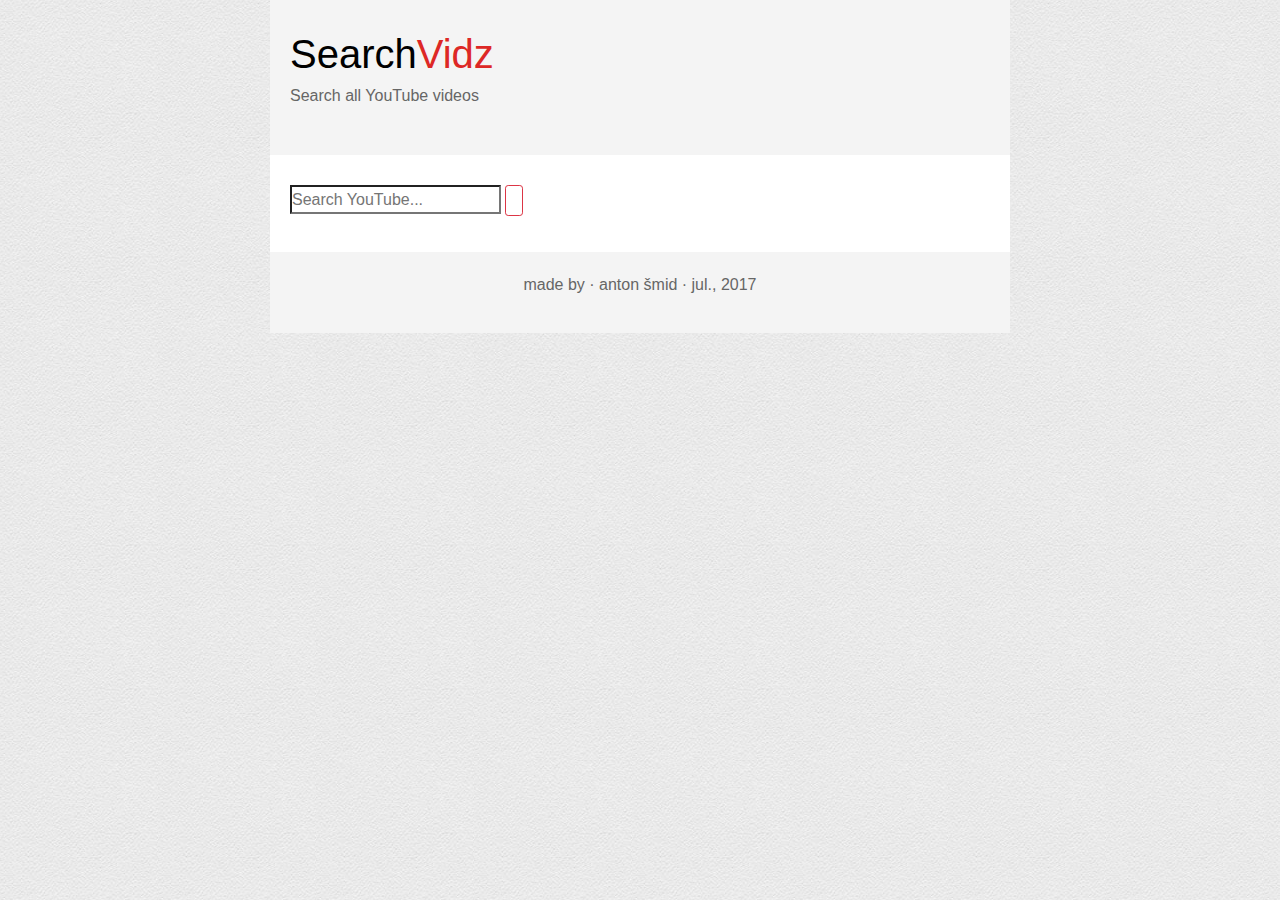
==== index.html @ ba87f691 "files and folders, html and some styling done" ====
<!DOCTYPE html>
<html lang="en">
<head>
    <meta charset="UTF-8">
    <title>SearchVidz</title>
    <link href="https://maxcdn.bootstrapcdn.com/bootstrap/4.0.0-alpha.6/css/bootstrap.min.css" rel="stylesheet">
    <link rel="stylesheet" href="css/style.css">
    
</head>
<body>
  <div id="container">
      <header>
          <h1>Search<span>Vidz</span></h1>
          <p>Search all YouTube videos</p>
      </header>
      
      <section>
          <form id="search-form" name="search-form" onsubmit="return search()">
              <div class="fieldcontainer">
                  <input type="search" id="query" class="search-field" placeholder="Search YouTube...">
                  <input type="submit" name="search-btn" id="search-btn" class="btn btn-outline-danger btn-sm" value="">
                  
              </div>
              
          </form>
          
          <ul id="results"></ul>
          <div id="buttons"></div>
          
      </section>
      <footer>
          <p>made by &middot; anton šmid &middot; jul., 2017</p>
      </footer>
  </div> 
   
 
 
 
<!-- scripts  -->
<script src="https://ajax.googleapis.com/ajax/libs/jquery/1.12.4/jquery.min.js"></script>
<script src="js/script.js"></script>  
    
</body>
</html>
---- css/style.css ----
* {
    padding: 0;
    margin: 0;
}

body {
    // font-family: Segoue, sans-serif;
    line-height: 1.6em;
    color: #666;
    background: #e1e1e1 url(../img/creampaper.png);
    font-size: 16px;
}

a {
    color: #333;
    text-decoration: none;
}

#container {
    width: 740px;
    background: #fff;
    margin: auto;
}

.clearfix {
    clear: both;
}

header {
    padding: 30px 20px;
    background: #f4f4f4;
}

header h1 {
    color: #000;
    margin-bottom: 5px;
}

header span {
    color: #dd2826;
}

section {
    padding: 30px 20px 20px 20px;
}

footer {
    padding: 20px;
    background: #f4f4f4;
    text-align: center;
}
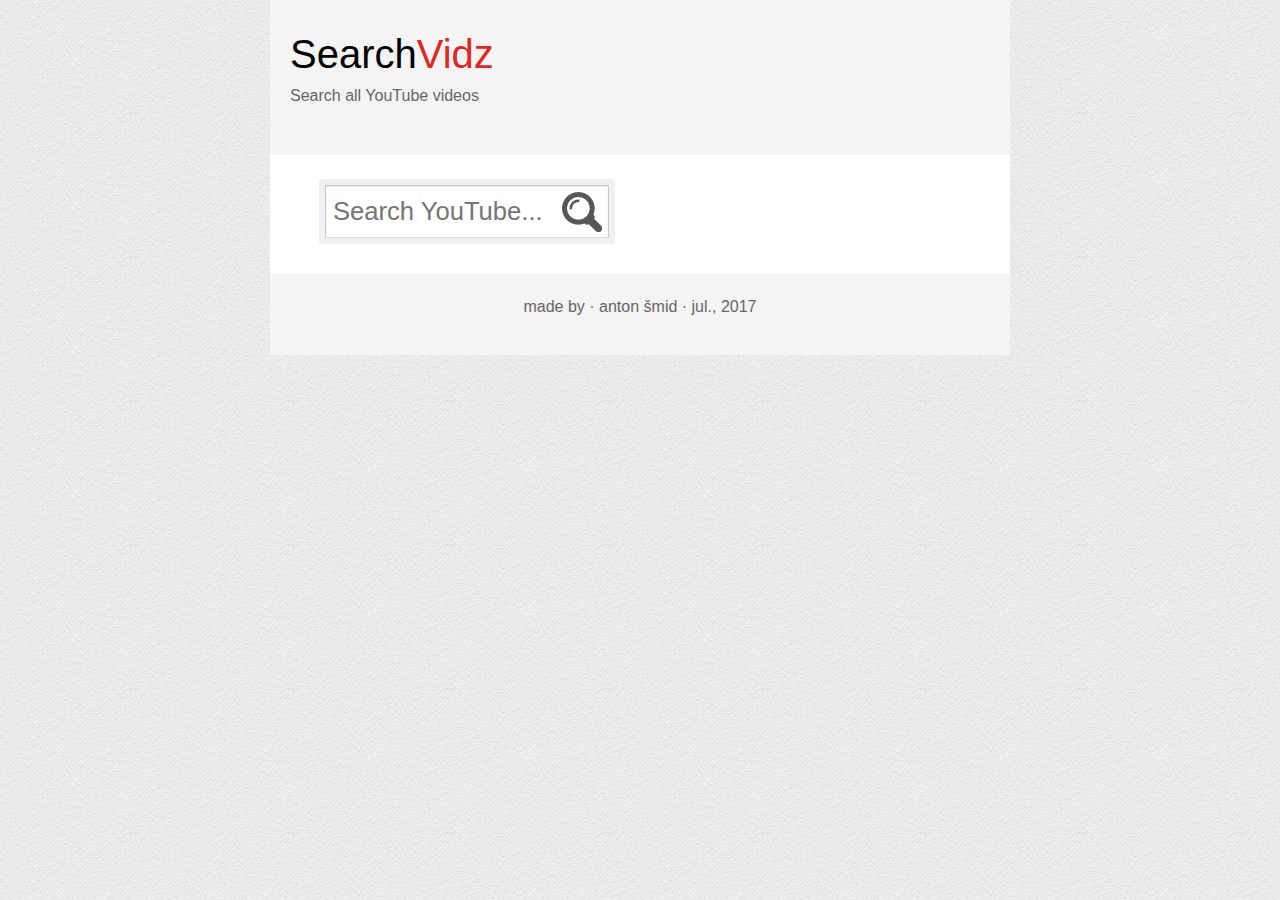
==== commit 237284a0: "styling mainly done" ====
--- a/index.html
+++ b/index.html
@@ -18,7 +18,7 @@
           <form id="search-form" name="search-form" onsubmit="return search()">
               <div class="fieldcontainer">
                   <input type="search" id="query" class="search-field" placeholder="Search YouTube...">
-                  <input type="submit" name="search-btn" id="search-btn" class="btn btn-outline-danger btn-sm" value="">
+                  <input type="submit" name="search-btn" id="search-btn"  value="">
                   
               </div>
               
--- a/css/style.css
+++ b/css/style.css
@@ -48,4 +48,55 @@
     padding: 20px;
     background: #f4f4f4;
     text-align: center;
+}
+
+#search-form {
+    display: block;
+    margin-bottom: 15px;
+}
+
+.fieldcontainer {
+    display: block;
+    position: relative;
+    width: 90%;
+    margin: 0 auto;
+    // border: 2px solid darkred;
+}
+
+.search-field {
+    -webkit-box-sizing: border-box;
+    -moz-box-sizing: border-box;
+    box-sizing: border-box;
+    display: block;
+    width: 45%;
+    padding: 11px 7px;
+    padding-right: 43px;
+    background: #fff;
+    color: #ccc;
+    border: 1px solid #c8c8c8;
+    font-size: 1.6em;
+    border-bottom-color: #d2e2e7;
+    border-radius: 1px;
+    -webkit-box-shadow: inset 0 1px 2px rgba(0,0,0,0.1), 0 0 0 6px #f0f0f0;
+    -moz-box-shadow: inset 0 1px 2px rgba(0,0,0,0.1), 0 0 0 6px #f0f0f0;
+    box-shadow: inset 0 1px 2px rgba(0,0,0,0.1), 0 0 0 6px #f0f0f0;
+}
+
+#search-btn {
+    position: absolute;
+    right: 353px;
+    top: 7px;
+    height: 40px;
+    width: 40px;
+    border: 0;
+    cursor: pointer;
+    zoom:1;
+    filter: alpha(opacity=65);
+    opacity: 0.65;
+    background: transparent url(../img/search.png) top left no-repeat;
+}
+
+#search-btn:hover{
+    filter: alpha(opacity=90);
+    opacity: 0.9;
 }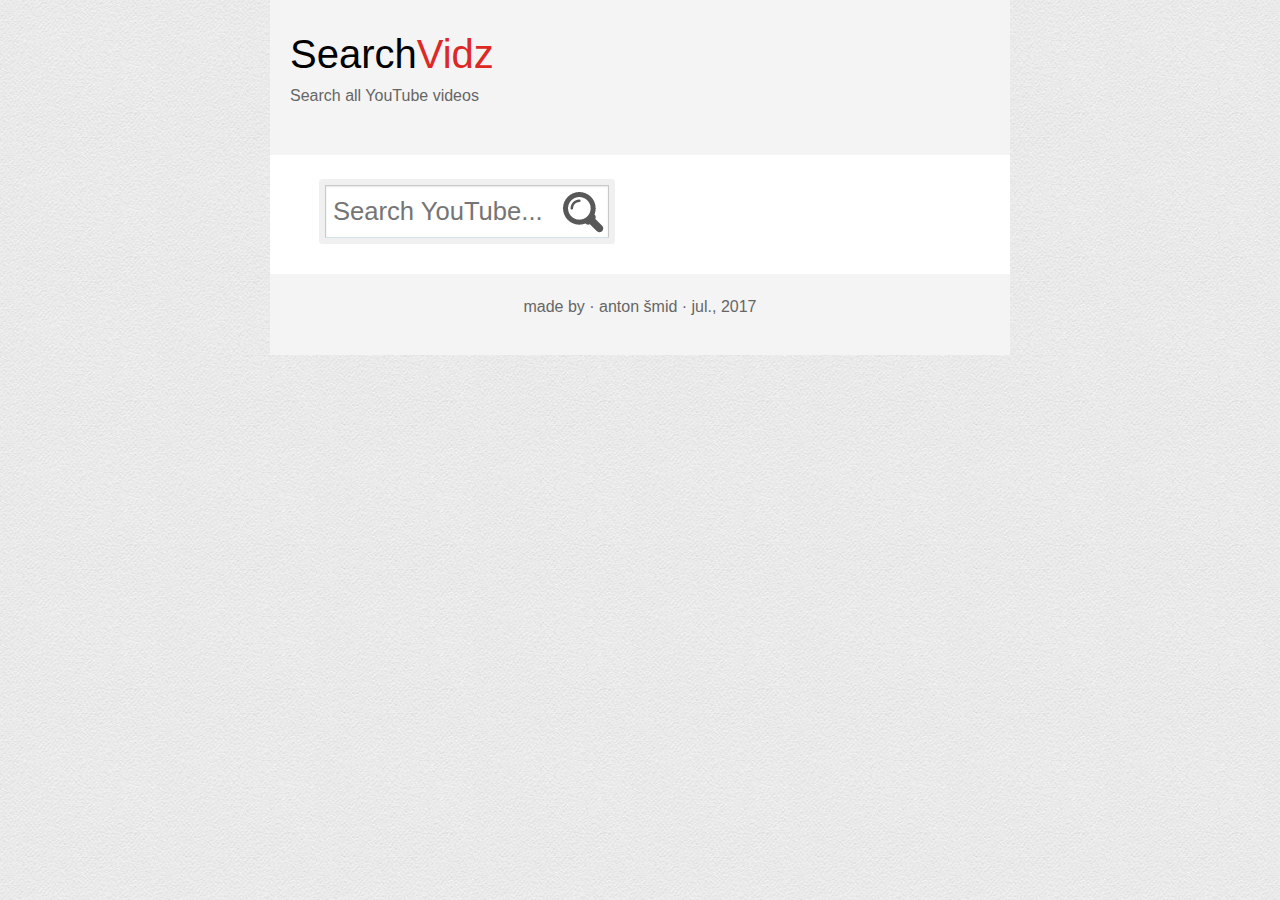
==== commit 2efb07a7: "data retrived and output styled" ====
--- a/index.html
+++ b/index.html
@@ -15,7 +15,7 @@
       </header>
       
       <section>
-          <form id="search-form" name="search-form" onsubmit="return search()">
+          <form id="search-form" name="search-form" onsubmit="return">
               <div class="fieldcontainer">
                   <input type="search" id="query" class="search-field" placeholder="Search YouTube...">
                   <input type="submit" name="search-btn" id="search-btn"  value="">
@@ -37,7 +37,7 @@
  
  
 <!-- scripts  -->
-<script src="https://ajax.googleapis.com/ajax/libs/jquery/1.12.4/jquery.min.js"></script>
+<script src="https://ajax.googleapis.com/ajax/libs/jquery/3.2.1/jquery.min.js"></script>
 <script src="js/script.js"></script>  
     
 </body>
--- a/css/style.css
+++ b/css/style.css
@@ -84,10 +84,10 @@
 
 #search-btn {
     position: absolute;
-    right: 353px;
+    right: 350px;
     top: 7px;
-    height: 40px;
-    width: 40px;
+    height: 42px;
+    width: 42px;
     border: 0;
     cursor: pointer;
     zoom:1;
@@ -99,4 +99,32 @@
 #search-btn:hover{
     filter: alpha(opacity=90);
     opacity: 0.9;
+}
+
+#results li {
+    padding: 10px 0;
+    border-bottom: 1px dotted #ccc;
+    list-style: none;
+    overflow: auto;
+}
+
+.list-left {
+    float: left;
+    width: 20%;
+}
+
+.list-left img {
+    width: 100%;
+    padding: 3px;
+    border: 1px solid #ccc;
+    
+}
+
+.list-right {
+    float: right;
+    width: 78%;
+}
+
+.cTitle {
+    color: #dd2826;
 }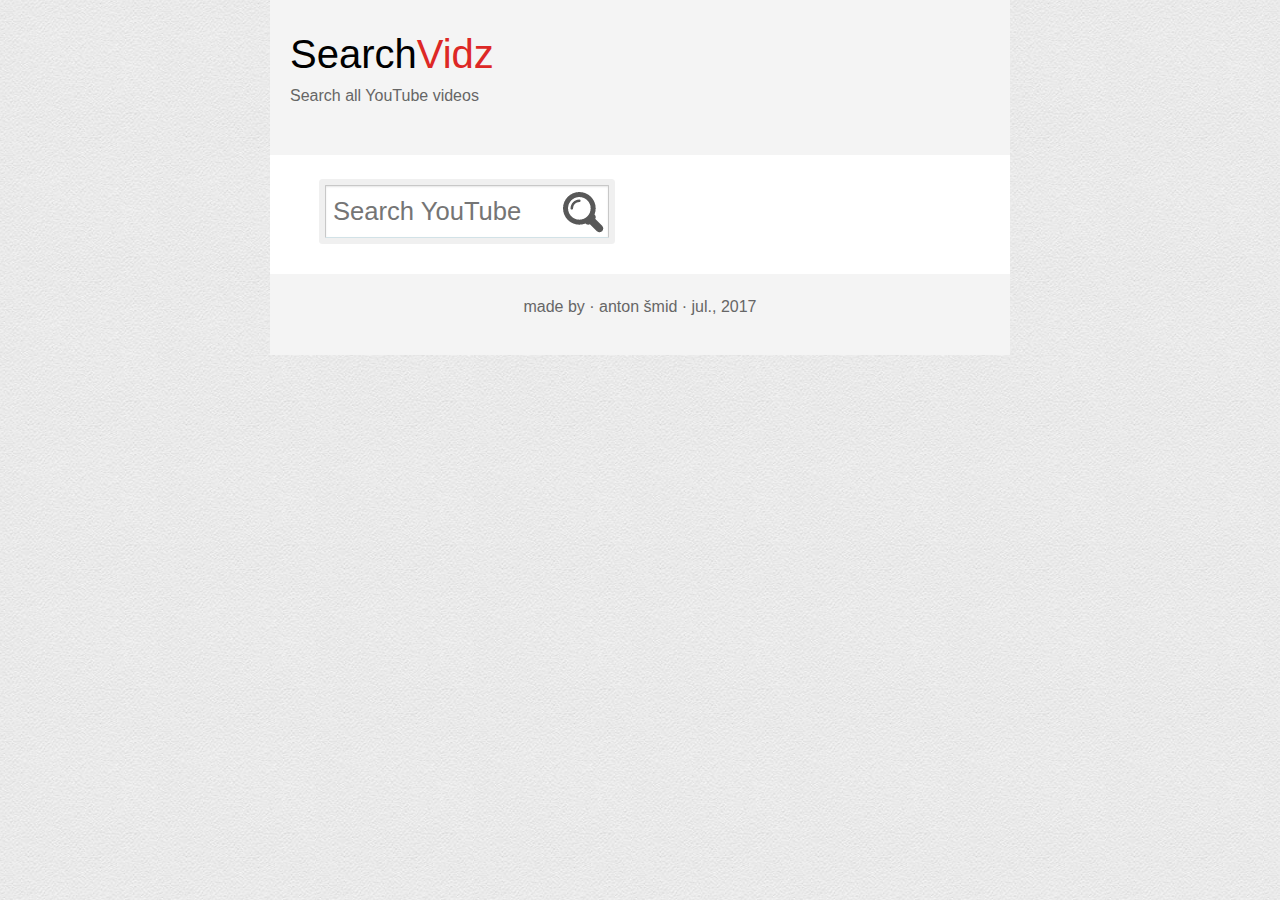
==== commit 9c2f2260: "minor change" ====
--- a/index.html
+++ b/index.html
@@ -2,9 +2,13 @@
 <html lang="en">
 <head>
     <meta charset="UTF-8">
+    <meta name="viewport" content="width=device-width, initial-scale=1">
     <title>SearchVidz</title>
     <link href="https://maxcdn.bootstrapcdn.com/bootstrap/4.0.0-alpha.6/css/bootstrap.min.css" rel="stylesheet">
+    <link rel="stylesheet" href="css/jquery.fancybox.css" media="screen">
     <link rel="stylesheet" href="css/style.css">
+    
+    
     
 </head>
 <body>
@@ -15,21 +19,22 @@
       </header>
       
       <section>
-          <form id="search-form" name="search-form" onsubmit="return">
-              <div class="fieldcontainer">
-                  <input type="search" id="query" class="search-field" placeholder="Search YouTube...">
-                  <input type="submit" name="search-btn" id="search-btn"  value="">
-                  
-              </div>
-              
-          </form>
+          <form id="search-form" name="search-form" onsubmit="return search('','')">
+<!-- NOTE: I'm passing in empty values because the paging buttons use 
+     the same function in my JS. This is different from the tutorial. -->
+	<div class="fieldcontainer">
+		<input type="search" id="query" class="search-field" placeholder="Search YouTube"> 
+		<input type="submit" name="searchbutton" id="searchbutton" value="">
+		<!-- button has no text (value) because it is an image, via CSS -->
+	</div>
+</form>
           
           <ul id="results"></ul>
-          <div id="buttons"></div>
+          <div id="buttons" style="text-align: center"></div>
           
       </section>
       <footer>
-          <p>made by &middot; anton šmid &middot; jul., 2017</p>
+          <p id="sign">made by &middot; anton šmid &middot; jul., 2017</p>
       </footer>
   </div> 
    
@@ -37,8 +42,17 @@
  
  
 <!-- scripts  -->
-<script src="https://ajax.googleapis.com/ajax/libs/jquery/3.2.1/jquery.min.js"></script>
-<script src="js/script.js"></script>  
+<script src="https://ajax.googleapis.com/ajax/libs/jquery/1.11.1/jquery.min.js"> </script>
+<script src="js/jquery.fancybox.pack.js"></script>
+<!--<script src="https://ajax.googleapis.com/ajax/libs/jquery/3.2.1/jquery.min.js"></script>
+<script src="js/script.js"></script>  -->
+<script src="js/new.js"></script>  
+  
+   <script>
+	$(document).ready(function() {
+		$('.fancybox').fancybox();
+	});
+    </script>
     
 </body>
 </html>--- a/css/style.css
+++ b/css/style.css
@@ -82,7 +82,7 @@
     box-shadow: inset 0 1px 2px rgba(0,0,0,0.1), 0 0 0 6px #f0f0f0;
 }
 
-#search-btn {
+#search-btn, #searchbutton {
     position: absolute;
     right: 350px;
     top: 7px;
@@ -96,7 +96,7 @@
     background: transparent url(../img/search.png) top left no-repeat;
 }
 
-#search-btn:hover{
+#search-btn:hover, #searchbutton:hover {
     filter: alpha(opacity=90);
     opacity: 0.9;
 }
@@ -127,4 +127,22 @@
 
 .cTitle {
     color: #dd2826;
+}
+
+/*
+// meni styla gumbe "btn btn-outline-danger"
+.button-container {
+    margin-top: 25px;
+}
+
+.paging-button {
+    background: #f4f4f4;
+    padding: 6px 13px;
+    border: 1px solid #ccc;
+    border-radius: 5px;    
+}
+*/
+
+.paging-button {
+    cursor: pointer;
 }